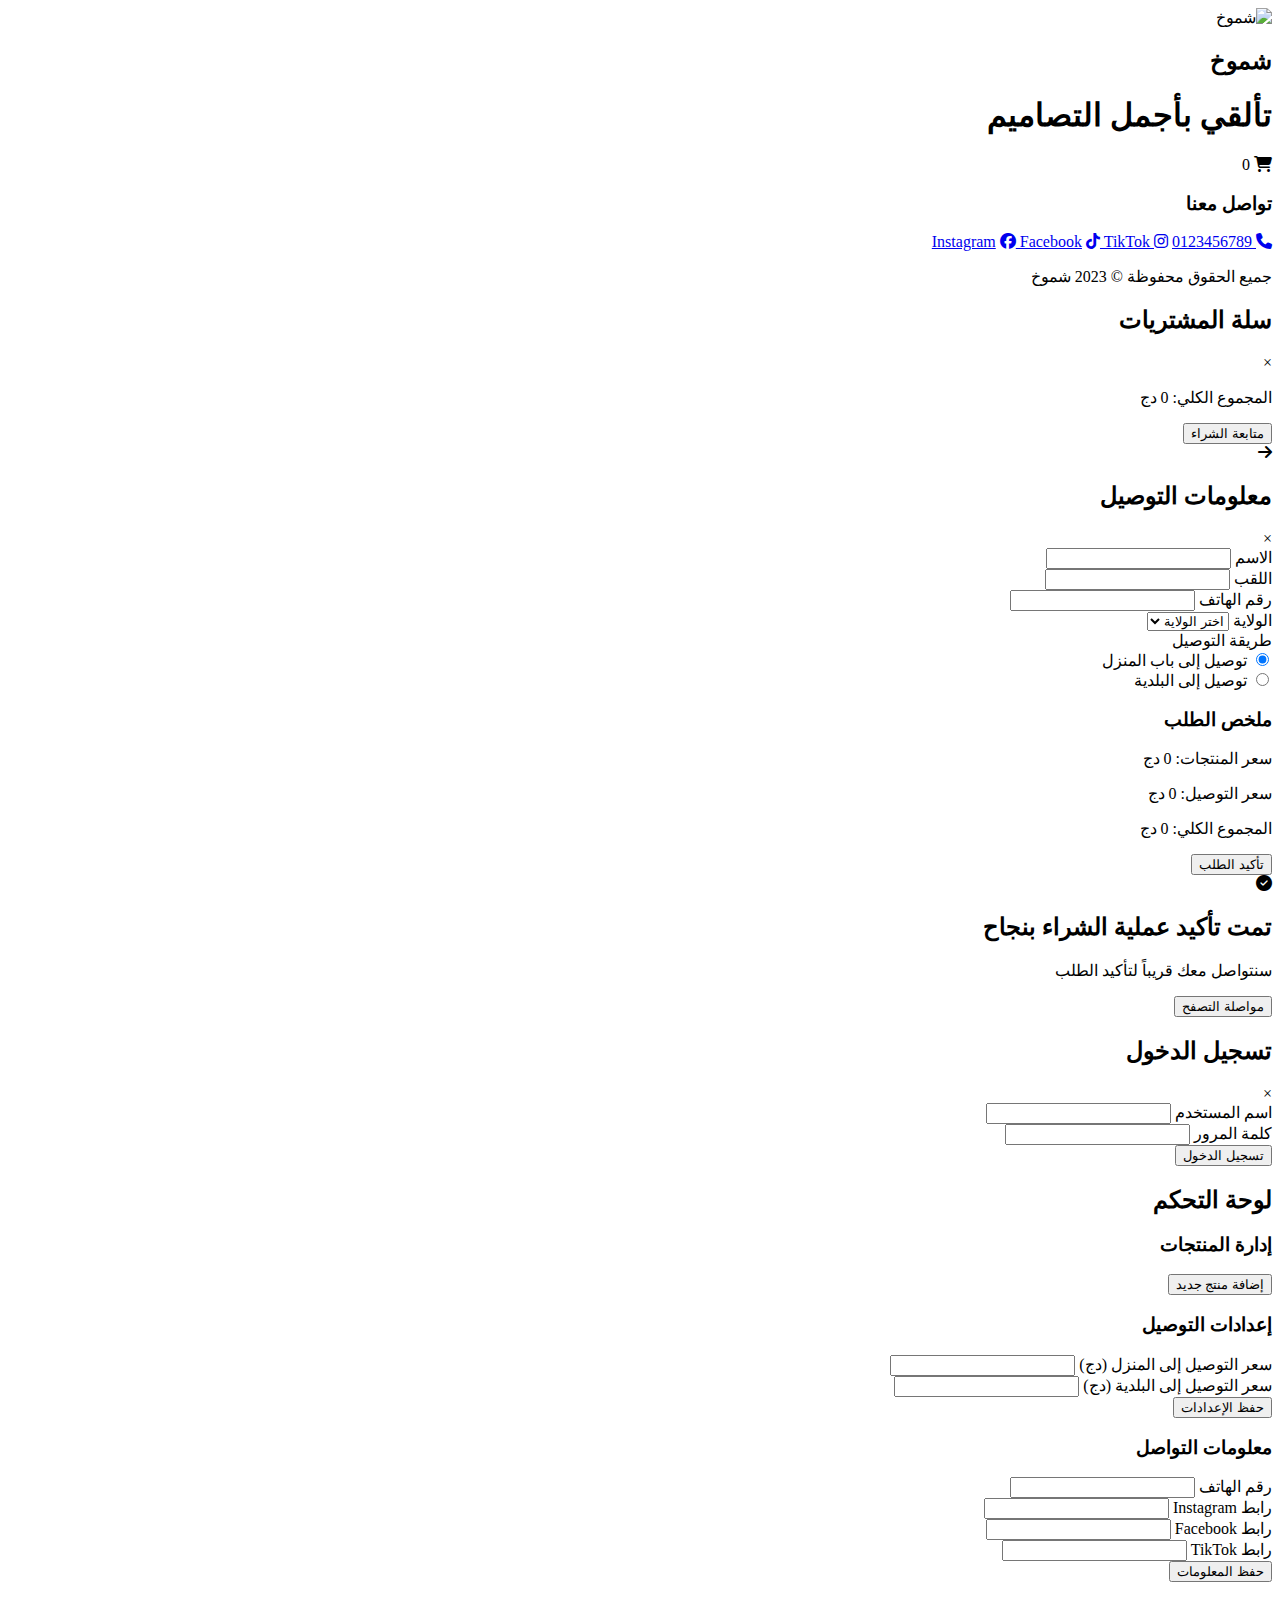
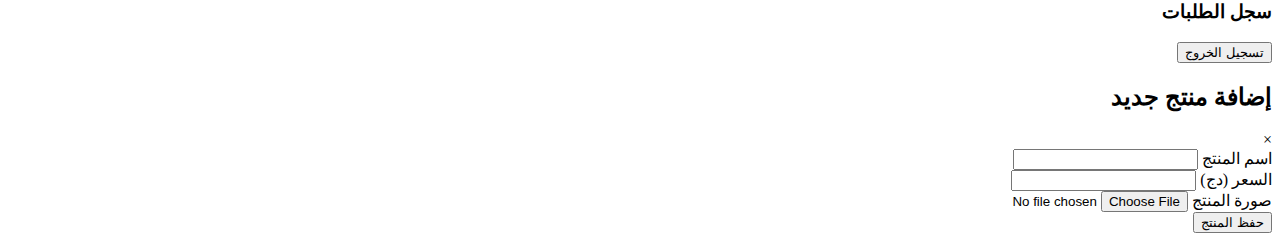
==== index.html @ 0238aeb5 "Update and rename shomoukh by Rima/index.html to index.html" ====
<!DOCTYPE html>
<html lang="ar" dir="rtl">
<head>
    <meta charset="UTF-8">
    <meta name="viewport" content="width=device-width, initial-scale=1.0">
    <title>شموخ - متجر للفساتين</title>
    <link rel="stylesheet" href="styles.css">
    <link rel="stylesheet" href="https://cdnjs.cloudflare.com/ajax/libs/font-awesome/6.4.0/css/all.min.css">
    <link href="https://fonts.googleapis.com/css2?family=Amiri&family=Tajawal:wght@400;500;700&display=swap" rel="stylesheet">
</head>
<body>
    <header>
        <div class="header-spacer"></div>
        <div class="logo-container">
            <div class="bubble1"></div>
            <div class="bubble2"></div>
            <div class="bubble3"></div>

            <img src="logo.png" alt="شموخ" class="logo">
            <h2 class="store-name">
                <span class="arabic-ink">شموخ</span>
            </h2>
            <h1 class="slogan arabic-fancy">تألقي بأجمل التصاميم</h1>
        </div>
        <div class="cart-icon">
            <i class="fas fa-shopping-cart" id="cartIcon"></i>
            <span class="cart-count" id="cartCount">0</span>
        </div>
    </header>

    <main>
        <section class="products-container" id="productsContainer">
            <!-- Products will be loaded dynamically -->
        </section>
    </main>

    <footer>
        <div class="social-media">
            <h3>تواصل معنا</h3>
            <div class="social-icons">
                <a href="#" class="social-link phone"><i class="fas fa-phone"></i> <span id="phoneNumber">0123456789</span></a>
                <a href="#" class="social-link instagram"><i class="fab fa-instagram"></i> Instagram</a>
                <a href="#" class="social-link facebook"><i class="fab fa-facebook"></i> Facebook</a>
                <a href="#" class="social-link tiktok"><i class="fab fa-tiktok"></i> TikTok</a>
            </div>
        </div>
        <p class="copyright">جميع الحقوق محفوظة &copy; 2023 شموخ</p>
    </footer>

    <!-- Cart Modal -->
    <div class="modal" id="cartModal">
        <div class="modal-content">
            <div class="modal-header">
                <h2>سلة المشتريات</h2>
                <span class="close" id="closeCartModal">&times;</span>
            </div>
            <div class="modal-body">
                <div class="loading-container" id="cartLoading" style="display: none; text-align: center; padding: 20px;">
                    <div class="loading">
                        <div></div>
                        <div></div>
                        <div></div>
                        <div></div>
                    </div>
                    <p>جاري تحميل المنتجات...</p>
                </div>
                
                <div id="cartItems">
                    <!-- Cart items will be loaded here -->
                </div>
                <div class="cart-summary">
                    <p>المجموع الكلي: <span id="cartTotal">0</span> دج</p>
                </div>
                <button id="checkoutBtn" class="btn checkout-btn">متابعة الشراء</button>
            </div>
        </div>
    </div>

    <!-- Checkout Modal -->
    <div class="modal" id="checkoutModal">
        <div class="modal-content">
            <div class="modal-header">
                <i class="fas fa-arrow-right back-btn" id="backToCartBtn"></i>
                <h2>معلومات التوصيل</h2>
                <span class="close" id="closeCheckoutModal">&times;</span>
            </div>
            <div class="modal-body">
                <form id="checkoutForm">
                    <div class="form-group">
                        <label for="firstName">الاسم</label>
                        <input type="text" id="firstName" required>
                    </div>
                    <div class="form-group">
                        <label for="lastName">اللقب</label>
                        <input type="text" id="lastName" required>
                    </div>
                    <div class="form-group">
                        <label for="phone">رقم الهاتف</label>
                        <input type="tel" id="phone" maxlength="10" pattern="[0-9]{10}" required>
                    </div>
                    <div class="form-group">
                        <label for="wilaya">الولاية</label>
                        <select id="wilaya" required>
                            <option value="">اختر الولاية</option>
                            <!-- Wilayas will be added dynamically -->
                        </select>
                    </div>
                    <div class="form-group">
                        <label>طريقة التوصيل</label>
                        <div class="delivery-options">
                            <div class="delivery-option">
                                <input type="radio" id="homeDelivery" name="deliveryType" value="home" checked>
                                <label for="homeDelivery">توصيل إلى باب المنزل</label>
                            </div>
                            <div class="delivery-option">
                                <input type="radio" id="municipalityDelivery" name="deliveryType" value="municipality">
                                <label for="municipalityDelivery">توصيل إلى البلدية</label>
                            </div>
                        </div>
                    </div>
                    <div class="form-group" id="municipalityGroup" style="display: none;">
                        <label for="municipality">البلدية</label>
                        <input type="text" id="municipality">
                    </div>
                    <div class="order-summary">
                        <h3>ملخص الطلب</h3>
                        <p>سعر المنتجات: <span id="productsTotalCheckout">0</span> دج</p>
                        <p>سعر التوصيل: <span id="deliveryFee">0</span> دج</p>
                        <p class="total">المجموع الكلي: <span id="orderTotal">0</span> دج</p>
                    </div>
                    <button type="submit" class="btn confirm-btn">تأكيد الطلب</button>
                </form>
            </div>
        </div>
    </div>

    <!-- Confirmation Modal -->
    <div class="modal" id="confirmationModal">
        <div class="modal-content">
            <div class="modal-body confirmation">
                <div class="success-icon">
                    <i class="fas fa-check-circle"></i>
                </div>
                <h2>تمت تأكيد عملية الشراء بنجاح</h2>
                <p>سنتواصل معك قريباً لتأكيد الطلب</p>
                <button id="continueShopping" class="btn">مواصلة التصفح</button>
            </div>
        </div>
    </div>

    <!-- Admin Login Modal -->
    <div class="modal" id="adminLoginModal">
        <div class="modal-content">
            <div class="modal-header">
                <h2>تسجيل الدخول</h2>
                <span class="close" id="closeAdminLoginModal">&times;</span>
            </div>
            <div class="modal-body">
                <form id="adminLoginForm">
                    <div class="form-group">
                        <label for="adminUsername">اسم المستخدم</label>
                        <input type="text" id="adminUsername" required>
                    </div>
                    <div class="form-group">
                        <label for="adminPassword">كلمة المرور</label>
                        <input type="password" id="adminPassword" required>
                    </div>
                    <button type="submit" class="btn login-btn">تسجيل الدخول</button>
                </form>
            </div>
        </div>
    </div>

    <!-- Admin Panel (Hidden by default) -->
    <div id="adminPanel" class="admin-panel">
        <h2>لوحة التحكم</h2>
        <div class="admin-sections">
            <div class="admin-section">
                <h3>إدارة المنتجات</h3>
                <div id="productsList" class="products-list">
                    <!-- Products will be listed here -->
                </div>
                <button id="addProductBtn" class="btn add-btn">إضافة منتج جديد</button>
            </div>
            <div class="admin-section">
                <h3>إعدادات التوصيل</h3>
                <div class="form-group">
                    <label for="homeDeliveryPrice">سعر التوصيل إلى المنزل (دج)</label>
                    <input type="number" id="homeDeliveryPrice" min="0">
                </div>
                <div class="form-group">
                    <label for="municipalityDeliveryPrice">سعر التوصيل إلى البلدية (دج)</label>
                    <input type="number" id="municipalityDeliveryPrice" min="0">
                </div>
                <button id="saveDeliverySettings" class="btn save-btn">حفظ الإعدادات</button>
            </div>
            <div class="admin-section">
                <h3>معلومات التواصل</h3>
                <div class="form-group">
                    <label for="adminPhone">رقم الهاتف</label>
                    <input type="tel" id="adminPhone" maxlength="10">
                </div>
                <div class="form-group">
                    <label for="adminInstagram">رابط Instagram</label>
                    <input type="text" id="adminInstagram">
                </div>
                <div class="form-group">
                    <label for="adminFacebook">رابط Facebook</label>
                    <input type="text" id="adminFacebook">
                </div>
                <div class="form-group">
                    <label for="adminTiktok">رابط TikTok</label>
                    <input type="text" id="adminTiktok">
                </div>
                <button id="saveContactInfo" class="btn save-btn">حفظ المعلومات</button>
            </div>
            <div class="admin-section">
                <h3>سجل الطلبات</h3>
                <div id="ordersList" class="orders-list">
                    <!-- Orders will be listed here -->
                </div>
            </div>
        </div>
        <button id="logoutBtn" class="btn logout-btn">تسجيل الخروج</button>
    </div>

    <!-- Add/Edit Product Modal -->
    <div class="modal" id="productModal">
        <div class="modal-content">
            <div class="modal-header">
                <h2 id="productModalTitle">إضافة منتج جديد</h2>
                <span class="close" id="closeProductModal">&times;</span>
            </div>
            <div class="modal-body">
                <form id="productForm">
                    <input type="hidden" id="productId">
                    <div class="form-group">
                        <label for="productName">اسم المنتج</label>
                        <input type="text" id="productName" required>
                    </div>
                    <div class="form-group">
                        <label for="productPrice">السعر (دج)</label>
                        <input type="number" id="productPrice" min="0" required>
                    </div>
                    <div class="form-group">
                        <label for="productImage">صورة المنتج</label>
                        <input type="file" id="productImage" accept="image/*" required>
                        <div class="image-preview" id="imagePreview"></div>
                    </div>
                    <button type="submit" class="btn save-btn">حفظ المنتج</button>
                </form>
            </div>
        </div>
    </div>

    <script src="app.js"></script>
</body>
</html>
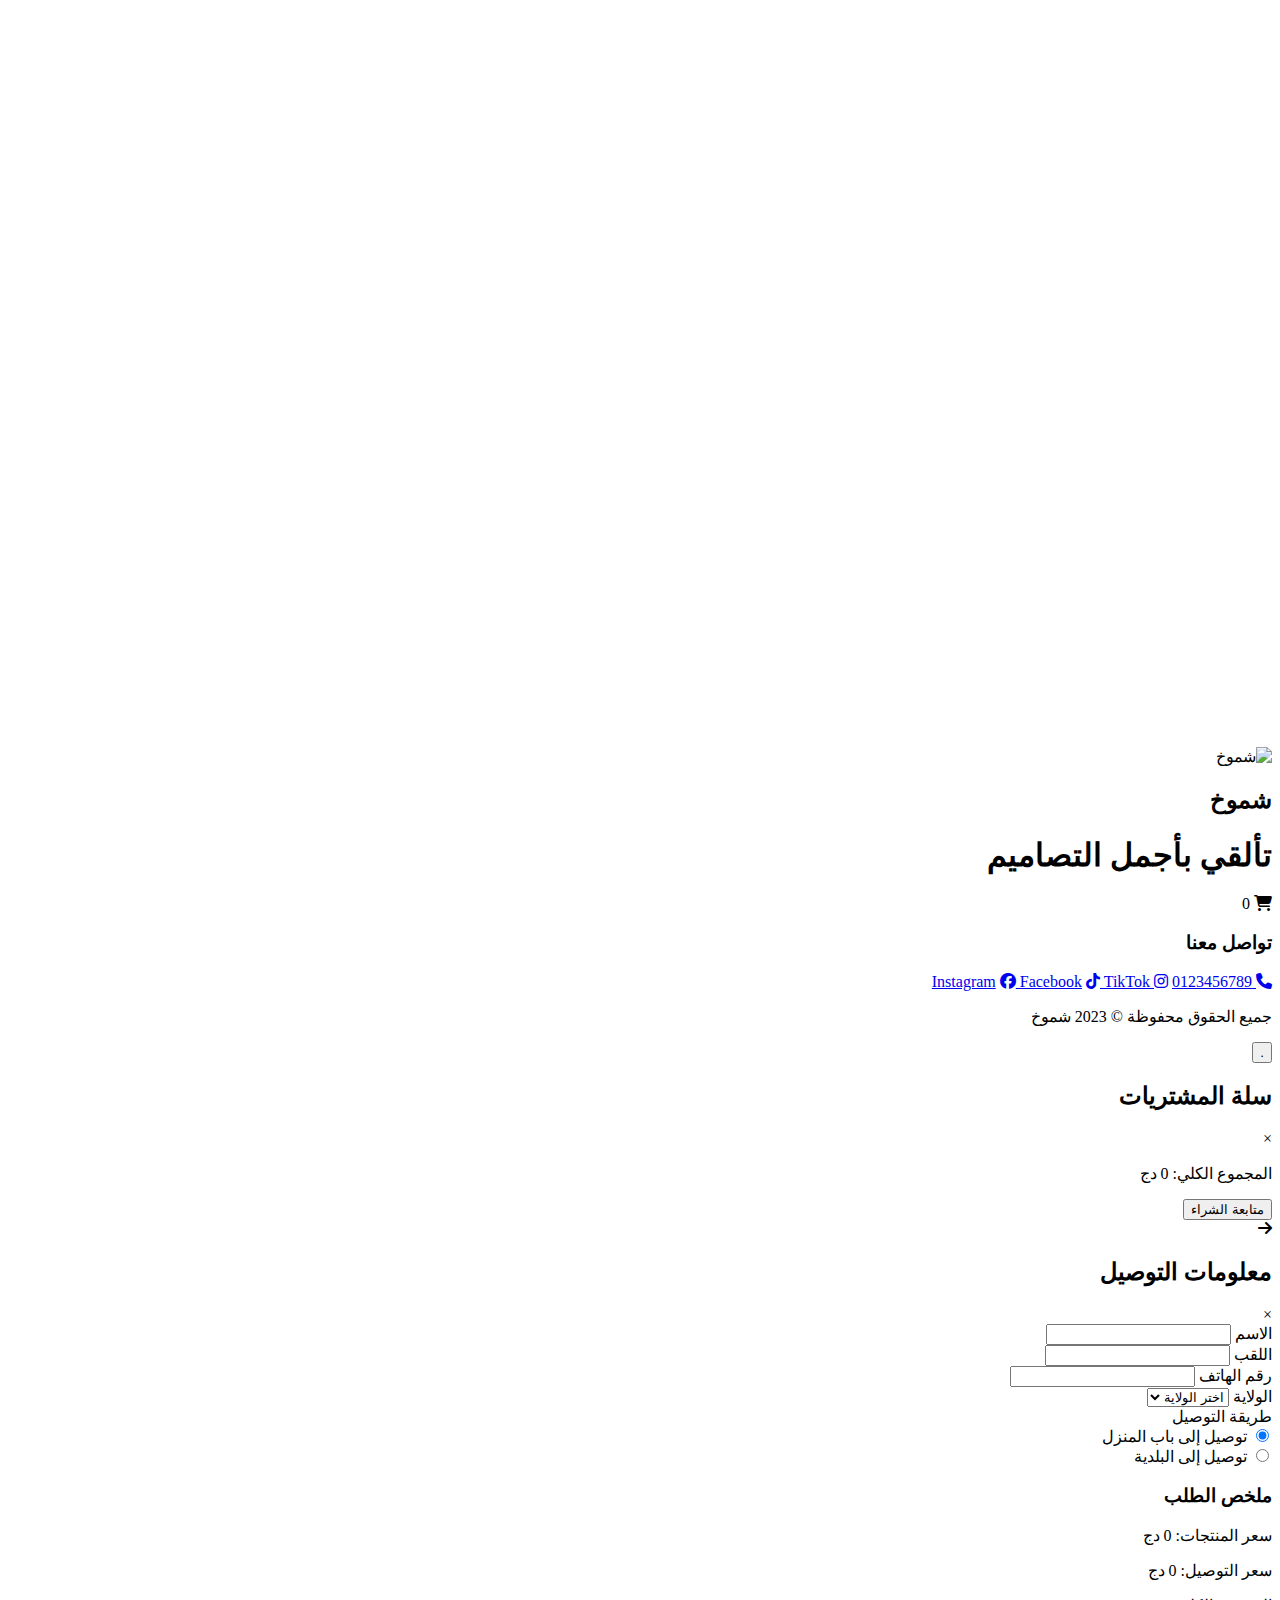
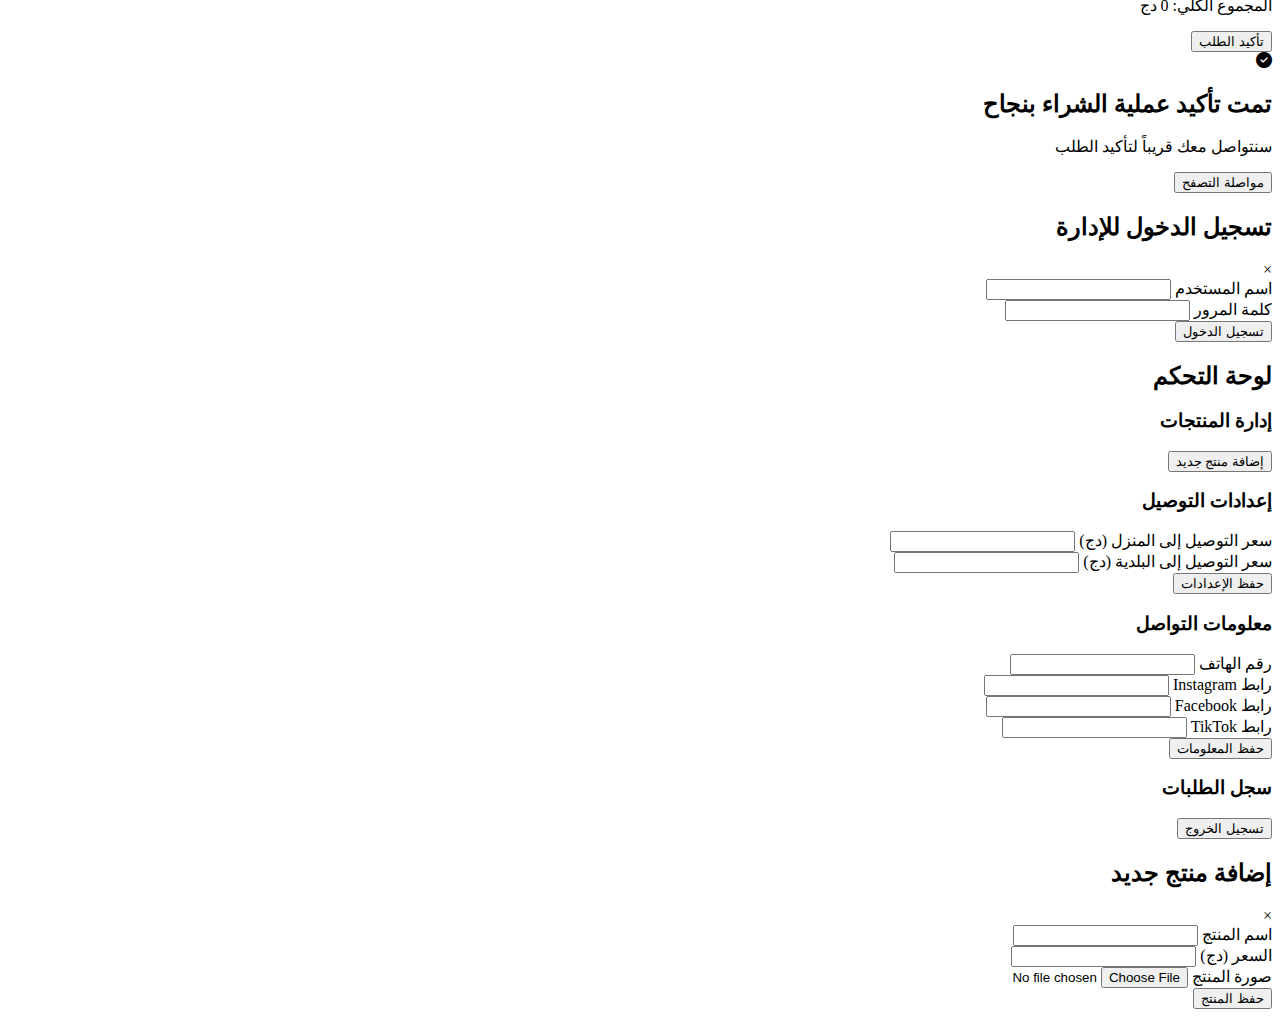
==== commit 3ff7c732: "Rename shomoukh by Rima/index.html to index.html" ====
--- a/index.html
+++ b/index.html
@@ -1,258 +1,318 @@
-<!DOCTYPE html>
-<html lang="ar" dir="rtl">
-<head>
-    <meta charset="UTF-8">
-    <meta name="viewport" content="width=device-width, initial-scale=1.0">
-    <title>شموخ - متجر للفساتين</title>
-    <link rel="stylesheet" href="styles.css">
-    <link rel="stylesheet" href="https://cdnjs.cloudflare.com/ajax/libs/font-awesome/6.4.0/css/all.min.css">
-    <link href="https://fonts.googleapis.com/css2?family=Amiri&family=Tajawal:wght@400;500;700&display=swap" rel="stylesheet">
-</head>
-<body>
-    <header>
-        <div class="header-spacer"></div>
-        <div class="logo-container">
-            <div class="bubble1"></div>
-            <div class="bubble2"></div>
-            <div class="bubble3"></div>
-
-            <img src="logo.png" alt="شموخ" class="logo">
-            <h2 class="store-name">
-                <span class="arabic-ink">شموخ</span>
-            </h2>
-            <h1 class="slogan arabic-fancy">تألقي بأجمل التصاميم</h1>
-        </div>
-        <div class="cart-icon">
-            <i class="fas fa-shopping-cart" id="cartIcon"></i>
-            <span class="cart-count" id="cartCount">0</span>
-        </div>
-    </header>
-
-    <main>
-        <section class="products-container" id="productsContainer">
-            <!-- Products will be loaded dynamically -->
-        </section>
-    </main>
-
-    <footer>
-        <div class="social-media">
-            <h3>تواصل معنا</h3>
-            <div class="social-icons">
-                <a href="#" class="social-link phone"><i class="fas fa-phone"></i> <span id="phoneNumber">0123456789</span></a>
-                <a href="#" class="social-link instagram"><i class="fab fa-instagram"></i> Instagram</a>
-                <a href="#" class="social-link facebook"><i class="fab fa-facebook"></i> Facebook</a>
-                <a href="#" class="social-link tiktok"><i class="fab fa-tiktok"></i> TikTok</a>
-            </div>
-        </div>
-        <p class="copyright">جميع الحقوق محفوظة &copy; 2023 شموخ</p>
-    </footer>
-
-    <!-- Cart Modal -->
-    <div class="modal" id="cartModal">
-        <div class="modal-content">
-            <div class="modal-header">
-                <h2>سلة المشتريات</h2>
-                <span class="close" id="closeCartModal">&times;</span>
-            </div>
-            <div class="modal-body">
-                <div class="loading-container" id="cartLoading" style="display: none; text-align: center; padding: 20px;">
-                    <div class="loading">
-                        <div></div>
-                        <div></div>
-                        <div></div>
-                        <div></div>
-                    </div>
-                    <p>جاري تحميل المنتجات...</p>
-                </div>
-                
-                <div id="cartItems">
-                    <!-- Cart items will be loaded here -->
-                </div>
-                <div class="cart-summary">
-                    <p>المجموع الكلي: <span id="cartTotal">0</span> دج</p>
-                </div>
-                <button id="checkoutBtn" class="btn checkout-btn">متابعة الشراء</button>
-            </div>
-        </div>
-    </div>
-
-    <!-- Checkout Modal -->
-    <div class="modal" id="checkoutModal">
-        <div class="modal-content">
-            <div class="modal-header">
-                <i class="fas fa-arrow-right back-btn" id="backToCartBtn"></i>
-                <h2>معلومات التوصيل</h2>
-                <span class="close" id="closeCheckoutModal">&times;</span>
-            </div>
-            <div class="modal-body">
-                <form id="checkoutForm">
-                    <div class="form-group">
-                        <label for="firstName">الاسم</label>
-                        <input type="text" id="firstName" required>
-                    </div>
-                    <div class="form-group">
-                        <label for="lastName">اللقب</label>
-                        <input type="text" id="lastName" required>
-                    </div>
-                    <div class="form-group">
-                        <label for="phone">رقم الهاتف</label>
-                        <input type="tel" id="phone" maxlength="10" pattern="[0-9]{10}" required>
-                    </div>
-                    <div class="form-group">
-                        <label for="wilaya">الولاية</label>
-                        <select id="wilaya" required>
-                            <option value="">اختر الولاية</option>
-                            <!-- Wilayas will be added dynamically -->
-                        </select>
-                    </div>
-                    <div class="form-group">
-                        <label>طريقة التوصيل</label>
-                        <div class="delivery-options">
-                            <div class="delivery-option">
-                                <input type="radio" id="homeDelivery" name="deliveryType" value="home" checked>
-                                <label for="homeDelivery">توصيل إلى باب المنزل</label>
-                            </div>
-                            <div class="delivery-option">
-                                <input type="radio" id="municipalityDelivery" name="deliveryType" value="municipality">
-                                <label for="municipalityDelivery">توصيل إلى البلدية</label>
-                            </div>
-                        </div>
-                    </div>
-                    <div class="form-group" id="municipalityGroup" style="display: none;">
-                        <label for="municipality">البلدية</label>
-                        <input type="text" id="municipality">
-                    </div>
-                    <div class="order-summary">
-                        <h3>ملخص الطلب</h3>
-                        <p>سعر المنتجات: <span id="productsTotalCheckout">0</span> دج</p>
-                        <p>سعر التوصيل: <span id="deliveryFee">0</span> دج</p>
-                        <p class="total">المجموع الكلي: <span id="orderTotal">0</span> دج</p>
-                    </div>
-                    <button type="submit" class="btn confirm-btn">تأكيد الطلب</button>
-                </form>
-            </div>
-        </div>
-    </div>
-
-    <!-- Confirmation Modal -->
-    <div class="modal" id="confirmationModal">
-        <div class="modal-content">
-            <div class="modal-body confirmation">
-                <div class="success-icon">
-                    <i class="fas fa-check-circle"></i>
-                </div>
-                <h2>تمت تأكيد عملية الشراء بنجاح</h2>
-                <p>سنتواصل معك قريباً لتأكيد الطلب</p>
-                <button id="continueShopping" class="btn">مواصلة التصفح</button>
-            </div>
-        </div>
-    </div>
-
-    <!-- Admin Login Modal -->
-    <div class="modal" id="adminLoginModal">
-        <div class="modal-content">
-            <div class="modal-header">
-                <h2>تسجيل الدخول</h2>
-                <span class="close" id="closeAdminLoginModal">&times;</span>
-            </div>
-            <div class="modal-body">
-                <form id="adminLoginForm">
-                    <div class="form-group">
-                        <label for="adminUsername">اسم المستخدم</label>
-                        <input type="text" id="adminUsername" required>
-                    </div>
-                    <div class="form-group">
-                        <label for="adminPassword">كلمة المرور</label>
-                        <input type="password" id="adminPassword" required>
-                    </div>
-                    <button type="submit" class="btn login-btn">تسجيل الدخول</button>
-                </form>
-            </div>
-        </div>
-    </div>
-
-    <!-- Admin Panel (Hidden by default) -->
-    <div id="adminPanel" class="admin-panel">
-        <h2>لوحة التحكم</h2>
-        <div class="admin-sections">
-            <div class="admin-section">
-                <h3>إدارة المنتجات</h3>
-                <div id="productsList" class="products-list">
-                    <!-- Products will be listed here -->
-                </div>
-                <button id="addProductBtn" class="btn add-btn">إضافة منتج جديد</button>
-            </div>
-            <div class="admin-section">
-                <h3>إعدادات التوصيل</h3>
-                <div class="form-group">
-                    <label for="homeDeliveryPrice">سعر التوصيل إلى المنزل (دج)</label>
-                    <input type="number" id="homeDeliveryPrice" min="0">
-                </div>
-                <div class="form-group">
-                    <label for="municipalityDeliveryPrice">سعر التوصيل إلى البلدية (دج)</label>
-                    <input type="number" id="municipalityDeliveryPrice" min="0">
-                </div>
-                <button id="saveDeliverySettings" class="btn save-btn">حفظ الإعدادات</button>
-            </div>
-            <div class="admin-section">
-                <h3>معلومات التواصل</h3>
-                <div class="form-group">
-                    <label for="adminPhone">رقم الهاتف</label>
-                    <input type="tel" id="adminPhone" maxlength="10">
-                </div>
-                <div class="form-group">
-                    <label for="adminInstagram">رابط Instagram</label>
-                    <input type="text" id="adminInstagram">
-                </div>
-                <div class="form-group">
-                    <label for="adminFacebook">رابط Facebook</label>
-                    <input type="text" id="adminFacebook">
-                </div>
-                <div class="form-group">
-                    <label for="adminTiktok">رابط TikTok</label>
-                    <input type="text" id="adminTiktok">
-                </div>
-                <button id="saveContactInfo" class="btn save-btn">حفظ المعلومات</button>
-            </div>
-            <div class="admin-section">
-                <h3>سجل الطلبات</h3>
-                <div id="ordersList" class="orders-list">
-                    <!-- Orders will be listed here -->
-                </div>
-            </div>
-        </div>
-        <button id="logoutBtn" class="btn logout-btn">تسجيل الخروج</button>
-    </div>
-
-    <!-- Add/Edit Product Modal -->
-    <div class="modal" id="productModal">
-        <div class="modal-content">
-            <div class="modal-header">
-                <h2 id="productModalTitle">إضافة منتج جديد</h2>
-                <span class="close" id="closeProductModal">&times;</span>
-            </div>
-            <div class="modal-body">
-                <form id="productForm">
-                    <input type="hidden" id="productId">
-                    <div class="form-group">
-                        <label for="productName">اسم المنتج</label>
-                        <input type="text" id="productName" required>
-                    </div>
-                    <div class="form-group">
-                        <label for="productPrice">السعر (دج)</label>
-                        <input type="number" id="productPrice" min="0" required>
-                    </div>
-                    <div class="form-group">
-                        <label for="productImage">صورة المنتج</label>
-                        <input type="file" id="productImage" accept="image/*" required>
-                        <div class="image-preview" id="imagePreview"></div>
-                    </div>
-                    <button type="submit" class="btn save-btn">حفظ المنتج</button>
-                </form>
-            </div>
-        </div>
-    </div>
-
-    <script src="app.js"></script>
-</body>
-</html> 
+<!DOCTYPE html>
+<html lang="ar" dir="rtl">
+<head>
+    <meta charset="UTF-8">
+    <meta name="viewport" content="width=device-width, initial-scale=1.0">
+    <title>شموخ - متجر للفساتين</title>
+    <link rel="stylesheet" href="./styles.css">
+    <link rel="stylesheet" href="https://cdnjs.cloudflare.com/ajax/libs/font-awesome/6.4.0/css/all.min.css">
+    <link href="https://fonts.googleapis.com/css2?family=Amiri&family=Tajawal:wght@400;500;700&display=swap" rel="stylesheet">
+</head>
+<body>
+    <!-- إضافة عناصر الفقاعات المتحركة -->
+    <div class="floating-bubbles">
+        <!-- سيتم إنشاء الفقاعات ديناميكيًا عبر JavaScript -->
+    </div>
+    
+    <header>
+        <div class="header-spacer"></div>
+        <div class="logo-container">
+            <div class="bubble1"></div>
+            <div class="bubble2"></div>
+            <div class="bubble3"></div>
+
+            <img src="./logo.png" alt="شموخ" class="logo">
+            <h2 class="store-name">
+                <span class="arabic-ink">شموخ</span>
+            </h2>
+            <h1 class="slogan arabic-fancy">تألقي بأجمل التصاميم</h1>
+        </div>
+        <div class="cart-icon">
+            <i class="fas fa-shopping-cart" id="cartIcon"></i>
+            <span class="cart-count" id="cartCount">0</span>
+        </div>
+    </header>
+
+    <main>
+        <section class="products-container" id="productsContainer">
+            <!-- Products will be loaded dynamically -->
+        </section>
+    </main>
+
+    <footer>
+        <div class="social-media">
+            <h3>تواصل معنا</h3>
+            <div class="social-icons">
+                <a href="#" class="social-link phone"><i class="fas fa-phone"></i> <span id="phoneNumber">0123456789</span></a>
+                <a href="#" class="social-link instagram"><i class="fab fa-instagram"></i> Instagram</a>
+                <a href="#" class="social-link facebook"><i class="fab fa-facebook"></i> Facebook</a>
+                <a href="#" class="social-link tiktok"><i class="fab fa-tiktok"></i> TikTok</a>
+            </div>
+        </div>
+        <p class="copyright">جميع الحقوق محفوظة &copy; 2023 شموخ</p>
+        <!-- زر مخفي للوصول إلى لوحة التحكم -->
+        <div class="admin-access">
+            <button id="adminAccessBtn" class="admin-button">.</button>
+        </div>
+    </footer>
+
+    <!-- Cart Modal -->
+    <div class="modal" id="cartModal">
+        <div class="modal-content">
+            <div class="modal-header">
+                <h2>سلة المشتريات</h2>
+                <span class="close" id="closeCartModal">&times;</span>
+            </div>
+            <div class="modal-body">
+                <div class="loading-container" id="cartLoading" style="display: none; text-align: center; padding: 20px;">
+                    <div class="loading">
+                        <div></div>
+                        <div></div>
+                        <div></div>
+                        <div></div>
+                    </div>
+                    <p>جاري تحميل المنتجات...</p>
+                </div>
+                
+                <div id="cartItems">
+                    <!-- Cart items will be loaded here -->
+                </div>
+                <div class="cart-summary">
+                    <p>المجموع الكلي: <span id="cartTotal">0</span> دج</p>
+                </div>
+                <button id="checkoutBtn" class="btn checkout-btn">متابعة الشراء</button>
+            </div>
+        </div>
+    </div>
+
+    <!-- Checkout Modal -->
+    <div class="modal" id="checkoutModal">
+        <div class="modal-content">
+            <div class="modal-header">
+                <i class="fas fa-arrow-right back-btn" id="backToCartBtn"></i>
+                <h2>معلومات التوصيل</h2>
+                <span class="close" id="closeCheckoutModal">&times;</span>
+            </div>
+            <div class="modal-body">
+                <form id="checkoutForm">
+                    <div class="form-group">
+                        <label for="firstName">الاسم</label>
+                        <input type="text" id="firstName" required>
+                    </div>
+                    <div class="form-group">
+                        <label for="lastName">اللقب</label>
+                        <input type="text" id="lastName" required>
+                    </div>
+                    <div class="form-group">
+                        <label for="phone">رقم الهاتف</label>
+                        <input type="tel" id="phone" maxlength="10" pattern="[0-9]{10}" required>
+                    </div>
+                    <div class="form-group">
+                        <label for="wilaya">الولاية</label>
+                        <select id="wilaya" required>
+                            <option value="">اختر الولاية</option>
+                            <!-- Wilayas will be added dynamically -->
+                        </select>
+                    </div>
+                    <div class="form-group">
+                        <label>طريقة التوصيل</label>
+                        <div class="delivery-options">
+                            <div class="delivery-option">
+                                <input type="radio" id="homeDelivery" name="deliveryType" value="home" checked>
+                                <label for="homeDelivery">توصيل إلى باب المنزل</label>
+                            </div>
+                            <div class="delivery-option">
+                                <input type="radio" id="municipalityDelivery" name="deliveryType" value="municipality">
+                                <label for="municipalityDelivery">توصيل إلى البلدية</label>
+                            </div>
+                        </div>
+                    </div>
+                    <div class="form-group" id="municipalityGroup" style="display: none;">
+                        <label for="municipality">البلدية</label>
+                        <input type="text" id="municipality">
+                    </div>
+                    <div class="order-summary">
+                        <h3>ملخص الطلب</h3>
+                        <p>سعر المنتجات: <span id="productsTotalCheckout">0</span> دج</p>
+                        <p>سعر التوصيل: <span id="deliveryFee">0</span> دج</p>
+                        <p class="total">المجموع الكلي: <span id="orderTotal">0</span> دج</p>
+                    </div>
+                    <button type="submit" class="btn confirm-btn">تأكيد الطلب</button>
+                </form>
+            </div>
+        </div>
+    </div>
+
+    <!-- Confirmation Modal -->
+    <div class="modal" id="confirmationModal">
+        <div class="modal-content">
+            <div class="modal-body confirmation">
+                <div class="success-icon">
+                    <i class="fas fa-check-circle"></i>
+                </div>
+                <h2>تمت تأكيد عملية الشراء بنجاح</h2>
+                <p>سنتواصل معك قريباً لتأكيد الطلب</p>
+                <button id="continueShopping" class="btn">مواصلة التصفح</button>
+            </div>
+        </div>
+    </div>
+
+    <!-- Admin Login Modal -->
+    <div class="modal" id="adminLoginModal">
+        <div class="modal-content">
+            <div class="modal-header">
+                <h2>تسجيل الدخول للإدارة</h2>
+                <span class="close" id="closeLoginBtn">&times;</span>
+            </div>
+            <div class="modal-body">
+                <form id="loginForm">
+                    <div class="form-group">
+                        <label for="adminUsername">اسم المستخدم</label>
+                        <input type="text" id="adminUsername" name="username" required>
+                    </div>
+                    <div class="form-group">
+                        <label for="adminPassword">كلمة المرور</label>
+                        <input type="password" id="adminPassword" name="password" required>
+                    </div>
+                    <button type="submit" class="btn">تسجيل الدخول</button>
+                </form>
+            </div>
+        </div>
+    </div>
+
+    <!-- Admin Panel (Hidden by default) -->
+    <div id="adminPanel" class="admin-panel">
+        <h2>لوحة التحكم</h2>
+        <div class="admin-sections">
+            <div class="admin-section">
+                <h3>إدارة المنتجات</h3>
+                <div id="productsList" class="products-list">
+                    <!-- Products will be listed here -->
+                </div>
+                <button id="addProductBtn" class="btn add-btn">إضافة منتج جديد</button>
+            </div>
+            <div class="admin-section">
+                <h3>إعدادات التوصيل</h3>
+                <div class="form-group">
+                    <label for="homeDeliveryPrice">سعر التوصيل إلى المنزل (دج)</label>
+                    <input type="number" id="homeDeliveryPrice" min="0">
+                </div>
+                <div class="form-group">
+                    <label for="municipalityDeliveryPrice">سعر التوصيل إلى البلدية (دج)</label>
+                    <input type="number" id="municipalityDeliveryPrice" min="0">
+                </div>
+                <button id="saveDeliverySettings" class="btn save-btn">حفظ الإعدادات</button>
+            </div>
+            <div class="admin-section">
+                <h3>معلومات التواصل</h3>
+                <div class="form-group">
+                    <label for="adminPhone">رقم الهاتف</label>
+                    <input type="tel" id="adminPhone" maxlength="10">
+                </div>
+                <div class="form-group">
+                    <label for="adminInstagram">رابط Instagram</label>
+                    <input type="text" id="adminInstagram">
+                </div>
+                <div class="form-group">
+                    <label for="adminFacebook">رابط Facebook</label>
+                    <input type="text" id="adminFacebook">
+                </div>
+                <div class="form-group">
+                    <label for="adminTiktok">رابط TikTok</label>
+                    <input type="text" id="adminTiktok">
+                </div>
+                <button id="saveContactInfo" class="btn save-btn">حفظ المعلومات</button>
+            </div>
+            <div class="admin-section">
+                <h3>سجل الطلبات</h3>
+                <div id="ordersList" class="orders-list">
+                    <!-- Orders will be listed here -->
+                </div>
+            </div>
+        </div>
+        <button id="logoutBtn" class="btn logout-btn">تسجيل الخروج</button>
+    </div>
+
+    <!-- Add/Edit Product Modal -->
+    <div class="modal" id="productModal">
+        <div class="modal-content">
+            <div class="modal-header">
+                <h2 id="productModalTitle">إضافة منتج جديد</h2>
+                <span class="close" id="closeProductModal">&times;</span>
+            </div>
+            <div class="modal-body">
+                <form id="productForm">
+                    <input type="hidden" id="productId">
+                    <div class="form-group">
+                        <label for="productName">اسم المنتج</label>
+                        <input type="text" id="productName" required>
+                    </div>
+                    <div class="form-group">
+                        <label for="productPrice">السعر (دج)</label>
+                        <input type="number" id="productPrice" min="0" required>
+                    </div>
+                    <div class="form-group">
+                        <label for="productImage">صورة المنتج</label>
+                        <input type="file" id="productImage" accept="image/*" required>
+                        <div class="image-preview" id="imagePreview"></div>
+                    </div>
+                    <button type="submit" class="btn save-btn">حفظ المنتج</button>
+                </form>
+            </div>
+        </div>
+    </div>
+
+    <script src="./app.js"></script>
+    
+    <!-- إضافة سكريبت لإنشاء الفقاعات المتحركة -->
+    <script>
+        // إنشاء الفقاعات المتحركة
+        document.addEventListener('DOMContentLoaded', function() {
+            const bubblesContainer = document.querySelector('.floating-bubbles');
+            const bubbleCount = 15; // عدد الفقاعات
+            
+            for (let i = 0; i < bubbleCount; i++) {
+                createBubble(bubblesContainer);
+            }
+            
+            // إنشاء فقاعة جديدة كل 3 ثوان
+            setInterval(() => {
+                if (document.querySelectorAll('.bubble').length < 25) { // الحد الأقصى للفقاعات
+                    createBubble(bubblesContainer);
+                }
+            }, 3000);
+        });
+        
+        function createBubble(container) {
+            const bubble = document.createElement('div');
+            bubble.classList.add('bubble');
+            
+            // تعيين خصائص عشوائية للفقاعة
+            const size = Math.random() * 50 + 20; // حجم عشوائي بين 20 و 70
+            const left = Math.random() * 100; // موقع عشوائي
+            const duration = Math.random() * 20 + 10; // مدة عشوائية بين 10 و 30 ثانية
+            const delay = Math.random() * 5; // تأخير عشوائي حتى 5 ثوان
+            const opacity = Math.random() * 0.3 + 0.1; // شفافية عشوائية بين 0.1 و 0.4
+            const rotation = Math.random() * 360; // دوران عشوائي
+            
+            // تعيين خصائص CSS
+            bubble.style.setProperty('--duration', `${duration}s`);
+            bubble.style.setProperty('--opacity', opacity);
+            bubble.style.setProperty('--rotation', `${rotation}deg`);
+            bubble.style.width = `${size}px`;
+            bubble.style.height = `${size}px`;
+            bubble.style.left = `${left}%`;
+            bubble.style.bottom = '-100px';
+            bubble.style.animationDelay = `${delay}s`;
+            
+            // إضافة الفقاعة للحاوية
+            container.appendChild(bubble);
+            
+            // حذف الفقاعة بعد انتهاء الرسوم المتحركة
+            setTimeout(() => {
+                bubble.remove();
+            }, (duration + delay) * 1000);
+        }
+    </script>
+</body>
+</html> 
